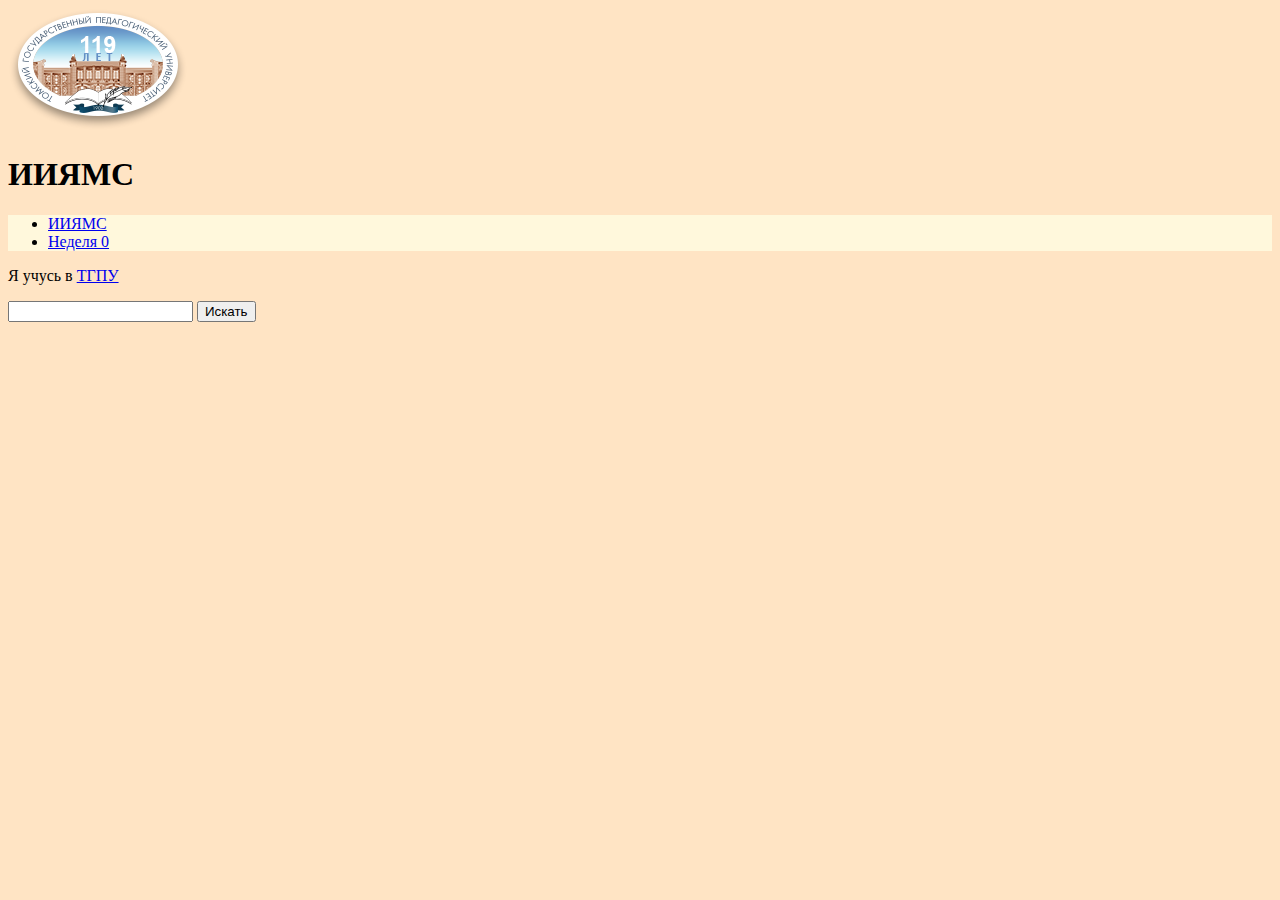
==== index.html @ fbf73f2b "first page" ====
<!doctype html>
<html>
    <head>
        <meta charset="utf-8">
        <title>ИИЯМС</title>
        <link href="style.css" rel="stylesheet">
    </head>
    <body>
        <header>
        <img src="gerbtspu118.png">
        <h1>ИИЯМС</h1>
        </header>
        <div>
            <nav>
                <ul>
                   <li><a href="index.html">ИИЯМС</a></li>
                   <li><a href="week0.html">Неделя 0</a></li>
                </ul>
            </nav>
            <main>
                <p>Я учусь в <a href="https://www.tspu.edu.ru">ТГПУ</a></p>
                <form action="https://www.google.com/search" method="get">
                    <input type="text" name="q">
                    <input type="submit" value="Искать">
                </form>
            </main>
        </div>
    </body>
</html>
---- style.css ----
body {
    background-color: #FFE4C4;
}
#flex {
    display: flex;
    flex-direction: row;
}

nav {
    background-color: #FFF8DC;
}
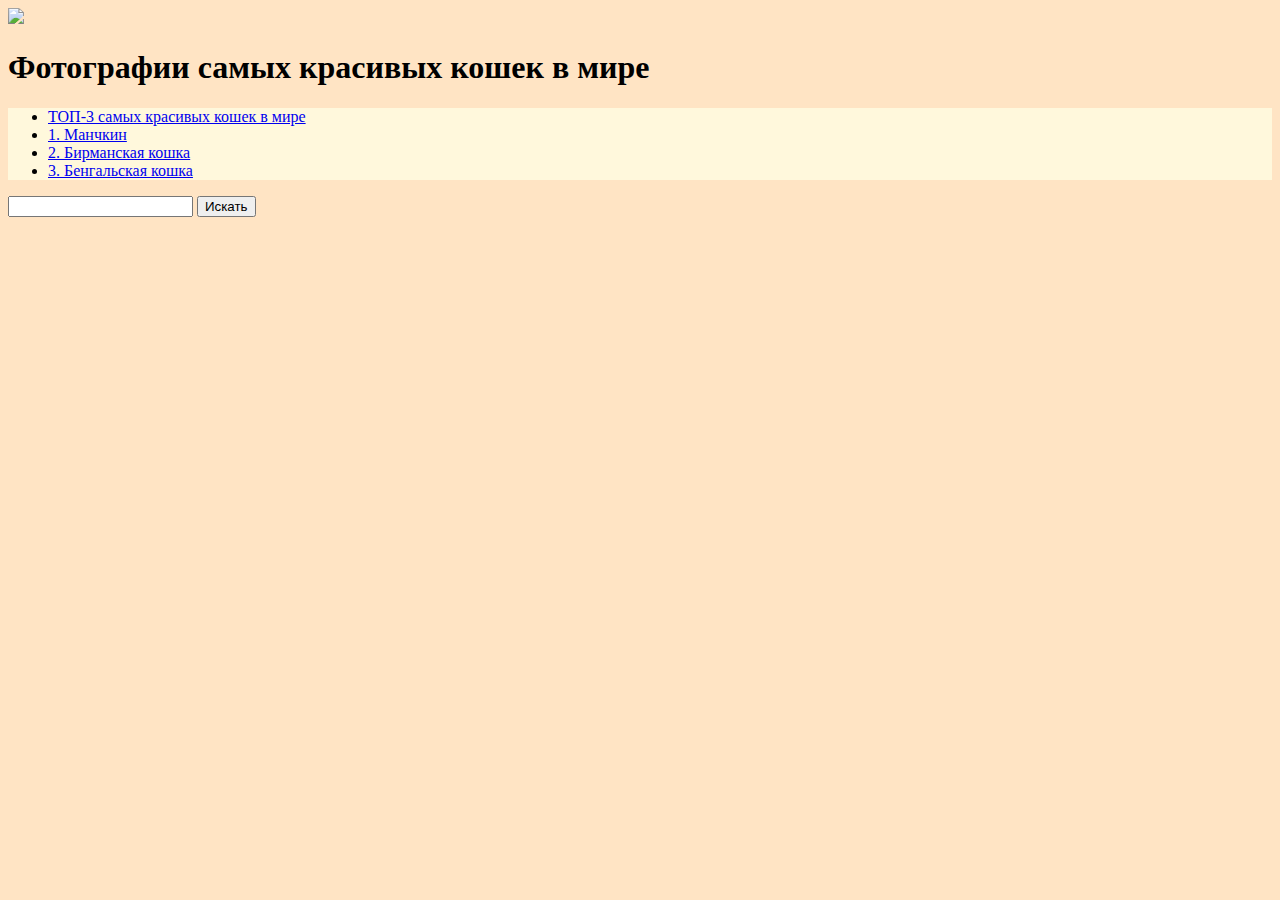
==== commit f31f7e0c: "second commit" ====
--- a/index.html
+++ b/index.html
@@ -2,23 +2,24 @@
 <html>
     <head>
         <meta charset="utf-8">
-        <title>ИИЯМС</title>
+        <title>Кошки</title>
         <link href="style.css" rel="stylesheet">
     </head>
     <body>
         <header>
-        <img src="gerbtspu118.png">
-        <h1>ИИЯМС</h1>
+        <img src="https://i.pinimg.com/originals/3a/30/e4/3a30e4c6f3b403360cc86990ce5be431.gif">
+        <h1>Фотографии самых красивых кошек в мире</h1>
         </header>
         <div>
             <nav>
                 <ul>
-                   <li><a href="index.html">ИИЯМС</a></li>
-                   <li><a href="week0.html">Неделя 0</a></li>
+                   <li><a href="index.html">ТОП-3 самых красивых кошек в мире</a></li>
+                   <li><a href="week0.html">1. Манчкин</a></li>
+                   <li><a href="week1.html">2. Бирманская кошка</a></li>
+                   <li><a href="week2.html">3. Бенгальская кошка</a></li>
                 </ul>
             </nav>
             <main>
-                <p>Я учусь в <a href="https://www.tspu.edu.ru">ТГПУ</a></p>
                 <form action="https://www.google.com/search" method="get">
                     <input type="text" name="q">
                     <input type="submit" value="Искать">
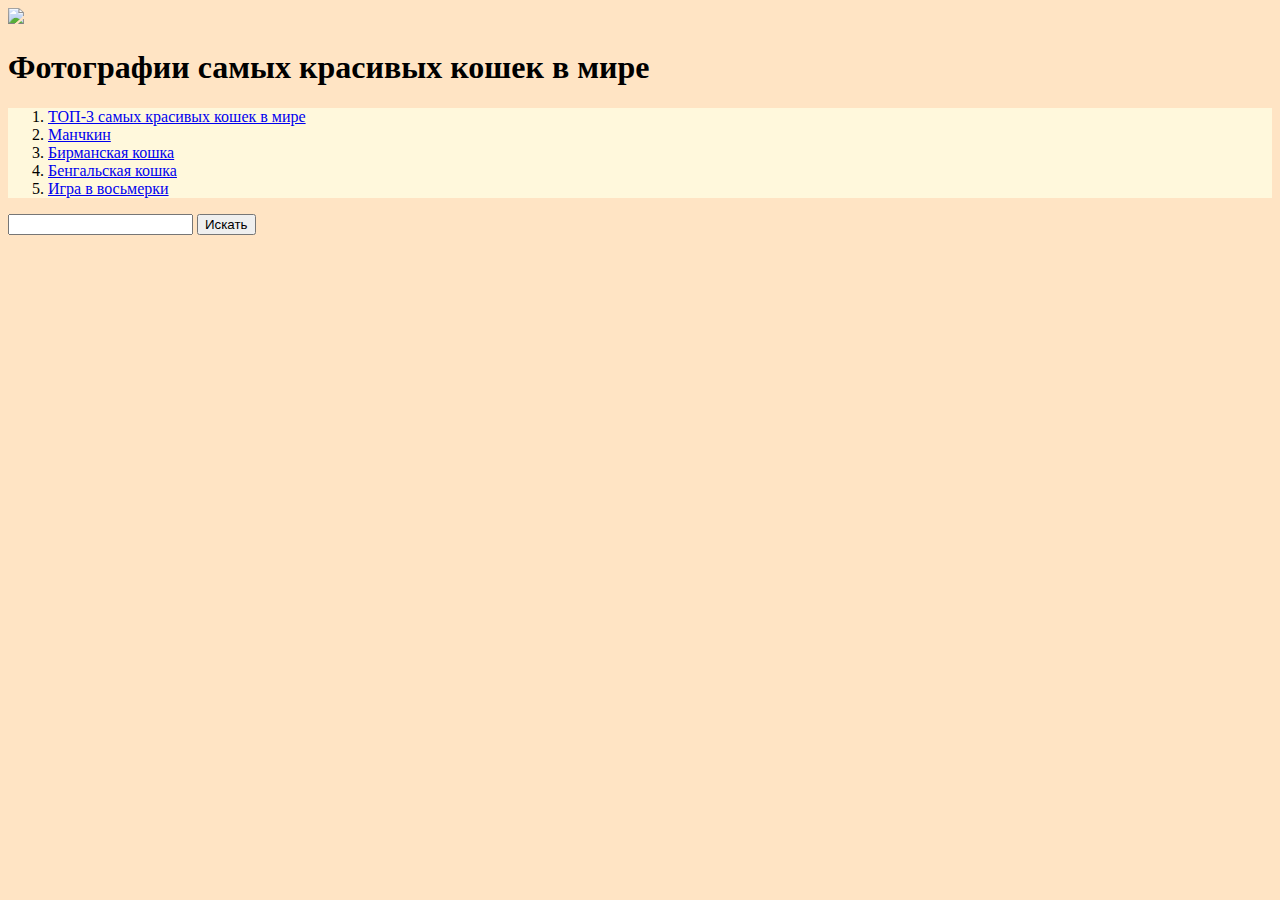
==== commit 29ae868d: "eight" ====
--- a/index.html
+++ b/index.html
@@ -12,12 +12,13 @@
         </header>
         <div>
             <nav>
-                <ul>
+                <ol>
                    <li><a href="index.html">ТОП-3 самых красивых кошек в мире</a></li>
-                   <li><a href="week0.html">1. Манчкин</a></li>
-                   <li><a href="week1.html">2. Бирманская кошка</a></li>
-                   <li><a href="week2.html">3. Бенгальская кошка</a></li>
-                </ul>
+                   <li><a href="week0.html">Манчкин</a></li>
+                   <li><a href="week1.html">Бирманская кошка</a></li>
+                   <li><a href="week2.html">Бенгальская кошка</a></li>
+                   <li><a href="./eight/eight.html">Игра в восьмерки</a></li>
+                </ol>
             </nav>
             <main>
                 <form action="https://www.google.com/search" method="get">
